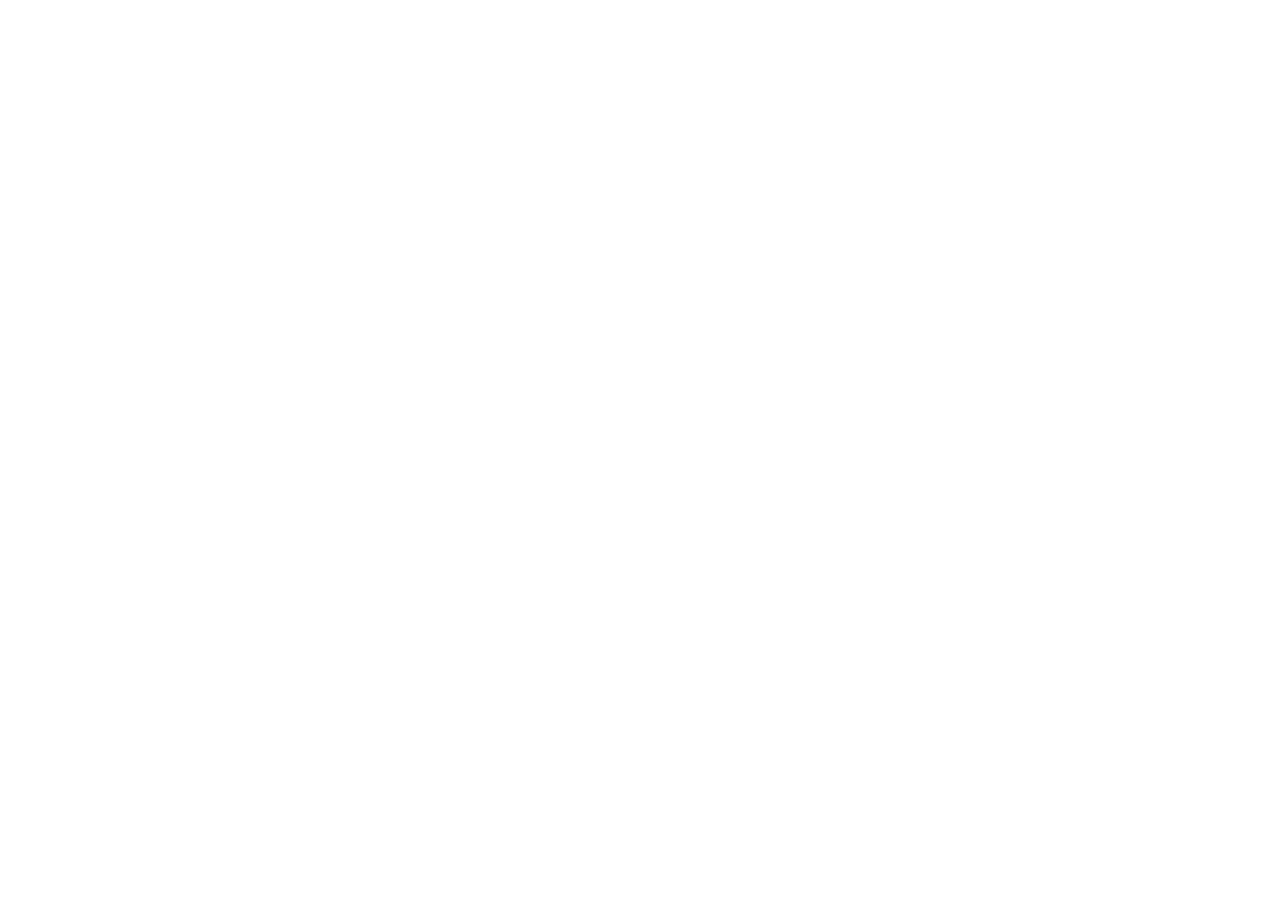
==== templates/nakarte.html @ e726b28d "iframe with nakerte on https://proj179.ru/pyfindmespot/u?t=lickian_way2019" ====
<!DOCTYPE html>
<html>
 <head>
  <meta charset="utf-8">
 </head>
 <body>
<iframe style="position: absolute; top:0;left:0; width: 100%; height: 100%; border: none; overflow: hidden; padding: 0; margin: 0" src="https://nakarte.me/#l=O&nktj={{urlbase64|safe}}"></iframe>
 </body>
</html>
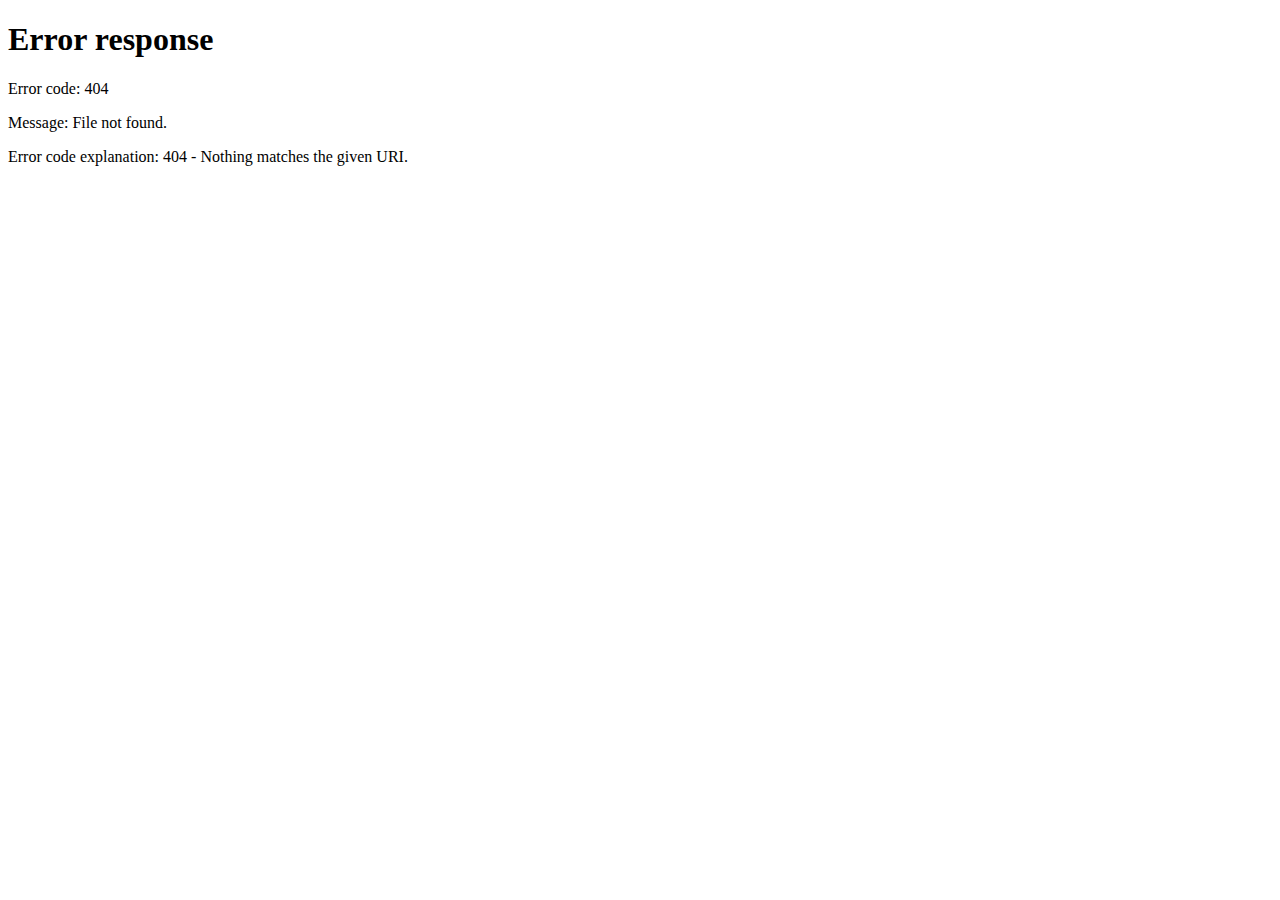
==== commit 0e23a58f: "Храним в путешествиях ссылку на дефолтную карту" ====
--- a/templates/nakarte.html
+++ b/templates/nakarte.html
@@ -4,6 +4,6 @@
   <meta charset="utf-8">
  </head>
  <body>
-<iframe style="position: absolute; top:0;left:0; width: 100%; height: 100%; border: none; overflow: hidden; padding: 0; margin: 0" src="https://nakarte.me/#l=O&nktj={{urlbase64|safe}}"></iframe>
+<iframe style="position: absolute; top:0;left:0; width: 100%; height: 100%; border: none; overflow: hidden; padding: 0; margin: 0" src="{{nakarte_url|safe}}"></iframe>
  </body>
 </html>
